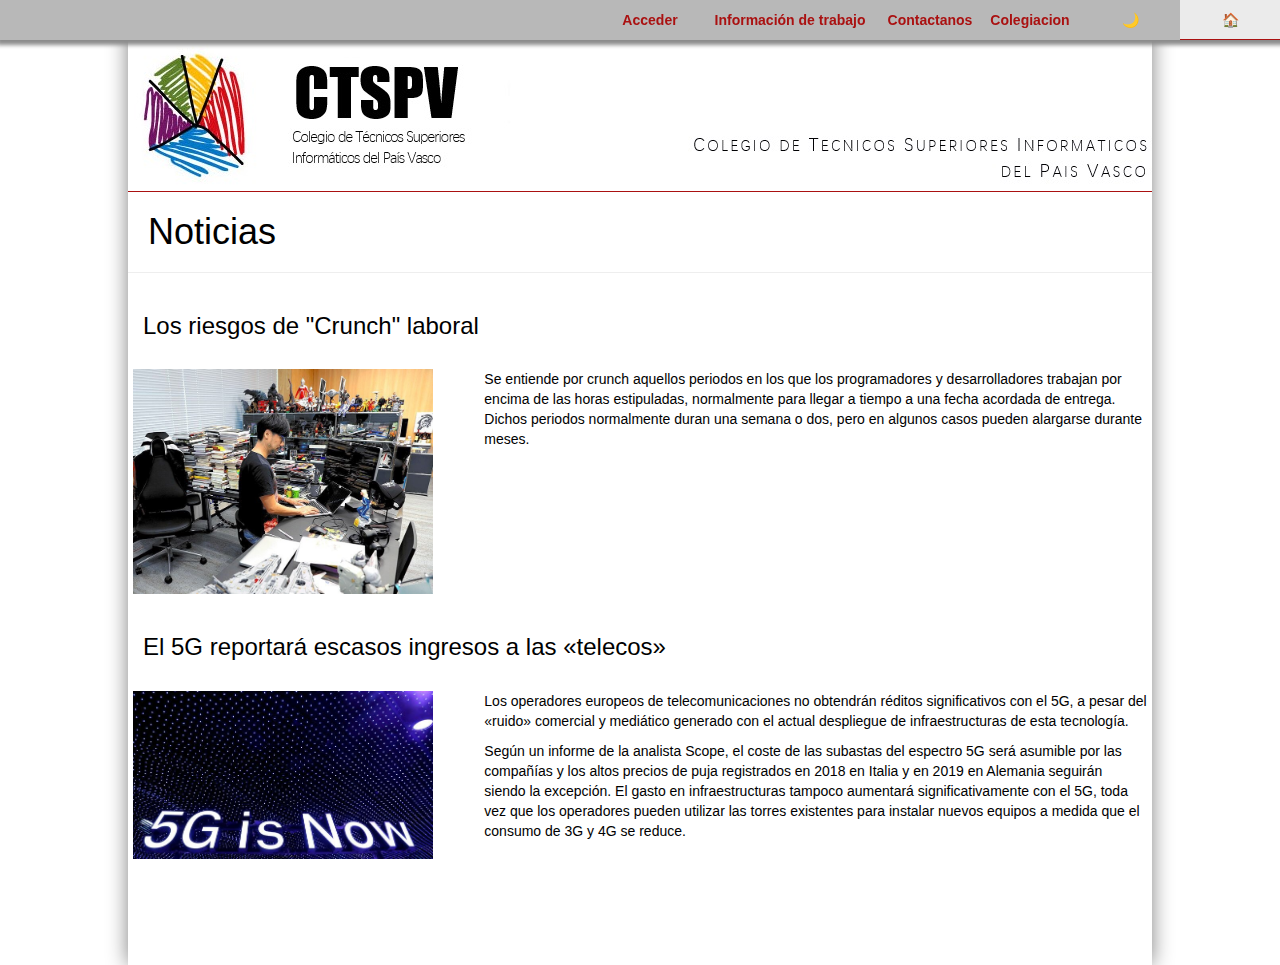
==== index.html @ 857acb55 "d" ====
<html lang="es">

<head>
    <meta charset="UTF-8">
    <link rel="stylesheet" type="text/css" href="css/bootstrap.min.css">
    <link rel="stylesheet" type="text/css" href="css/index.css">
    <script type="text/javascript" src="js/index.js"></script>
    <script type="text/javascript" src="js/modoNoche.js"></script>

</head>

<body>

    <!--Menu vertical -->

    <input type="button" value="" name="botonMenu" id="botonMenu" onClick="cargaMenu()">
    <!--Boton que llama al script del menu vertical -->

    <div id="menu">
        <nav>
            <ul id="menu_principal">
                <label id="acceso" for="Acceder">
                    <a name="botonAcceso" href="javascript:cargaLogin();">Acceder</a>
                </label>
                <li id="activo">
                    <a href="index.html">➥🏠 Inicio</a>
                </li>
                <li>
                    <label for="Contactanos">
                        <a href="subpaginas/contactanos.html"> 🏫 Contáctanos</a>
                    </label>
                </li>
                <li>
                    <label for="Convenios">
                        <a href="subpaginas/convenio.html"> 🤝 Convenios</a>
                    </label>
                </li>
                <li id="colegiacion2">
                    <label for="Colegiacion">
                        <a href="subpaginas/formRegistro.html"> 🎓 Colegiación</a>
                    </label>
                </li>
                <li id="formacion2">
                    <label for="Formacion">
                        <a href="formacion.html"> 🖥️ Formación</a>
                    </label>
                </li>
                <li id="bolsaTrabajo2">
                    <label for="bolsaTrabajo">
                        <a href="bolsaTrabajo.html">💰 Bolsa de empleo</a>
                    </label>
                </li>
                <li>
                    <a id="activarNoche" href="javascript:modoNoche();">
                        <div>🌙 Modo Noche</div>
                    </a>
                </li>
            </ul>
        </nav>
    </div>

    <!--Fin Menu vertical -->

    <!--Menu horizontal superior-->
    <div id="encabezado">
        <div id="EncabezadoSegundaria">
            <a href="index.html">
                <div id="activo">🏠 </div>
            </a>
            <a id="activarNoche" href="javascript:modoNoche();">
                <div>🌙</div>
            </a>
        </div>

        <div id="encabezadoPrincipal">
            <a id="colegiacion" href="subpaginas/formRegistro.html">
                <div>Colegiacion</div>
            </a>
            <a id="formacion" href="subpaginas/formacion.html">
                <div>Formacion</div>
            </a>
            <a id="bolsaTrabajo" href="subpaginas/bolsaTrabajo.html">
                <div style="width: 150;">Bolsas de trabajo</div>
            </a>
            <a href="subpaginas/contactanos.html">
                <div>Contactanos</div>
            </a>
            <a href="subpaginas/convenio.html">
                <div style="width: 180;">Información de trabajo</div>
            </a>
            <a id="acceder" name="botonAcceso" href="javascript:cargaLogin();">
                <div>Acceder</div>
            </a>
            <a id="cerrar" href="../index.html" onclick="cerrarSesion();">
                <div style="width: 150;">Cerrar sesión</div>
            </a>
        </div>
    </div>

    <!--Fin Menu horizontal superior-->

    <div id="contenedor">
        <!--Contenedor que recoge el contenido y el menu de inicio de sesion-->
        <a href="index.html"><img id="CTSPV" src="imagenes/cebanc.jpg" alt="logo del colegio"></a>
        <h1>Noticias</h1>
        <hr>

        <!--Menu de inicio de sesión-->
        <div id="menu_registro" class="form-group">
            <h1>Acceder</h1>
            <form id="form_login" method="post" action="php/login.php">
                <label for="nombre" id="etiq_nombre">
                    <p>Nombre de usuario:</p>
                </label>
                <input type="text" name="nombre" id="usr" class="form-control" placeholder="Usuario" onfocusout="validaNombreInicio()">
                <label for="contraseña" id="etiq_contrasena">
                    <p>Contraseña:</p>
                </label>
                <input type="password" name="contrasena" id="pwd" class="form-control" placeholder="Contraseña" onfocusout="validaContrasenaInicio()">

                <br />
                <input type="submit" value="Iniciar Sesion" id="boton2">

                <br />
                <hr />
            </form>
            <h3>Aún no estás colegiado?</h3>
            <p>Si estás titulado y deseas colegiarte, haz click <a href="subpaginas/formRegistro.html">Aqui</a></p>
            <input type="button" value="Cerrar" name="botonCierre" id="boton2" onClick="cerrarLogin()">
        </div>
        <!--Primera noticia-->
        <div class="row">
            <h3>Los riesgos de "Crunch" laboral</h3>
            <div class="col-sm-4 noticias">
                <img src="imagenes/trabajador.jpg" class="noticiaPng" alt="programador en oficina">
            </div>
            <div class="col-sm-8 noticias">
                <p>Se entiende por crunch aquellos periodos en los que los programadores y desarrolladores trabajan por encima de las horas estipuladas, normalmente para llegar a tiempo a una fecha acordada de entrega. Dichos periodos normalmente duran una semana o dos, pero en algunos casos pueden alargarse durante meses.
                </p>
            </div>
        </div>
        <!--Segunda noticia-->
        <div class="row">
            <h3>El 5G reportará escasos ingresos a las «telecos»</h3>
            <div class="col-sm-4 noticias">
                <img src="imagenes/5g.jpg" class="noticiaPng" alt="imagen noticia 5G">
            </div>
            <div class="col-sm-8 noticias">
                <p>Los operadores europeos de telecomunicaciones no obtendrán réditos significativos con el 5G, a pesar del «ruido» comercial y mediático generado con el actual despliegue de infraestructuras de esta tecnología.</p>

                <p>Según un informe de la analista Scope, el coste de las subastas del espectro 5G será asumible por las compañías y los altos precios de puja registrados en 2018 en Italia y en 2019 en Alemania seguirán siendo la excepción. El gasto en infraestructuras tampoco aumentará significativamente con el 5G, toda vez que los operadores pueden utilizar las torres existentes para instalar nuevos equipos a medida que el consumo de 3G y 4G se reduce.
                </p>
            </div>
        </div>
    </div>

    <!--Funcion Responsive con ocultar mostrar menu vertical-->

    <script>
        function responsive(resolucion) {

            var menuvertical = document.getElementById("menu");


            if (resolucion.matches) { // si coincide con la resolución de ventana

            } else {
                menuvertical.style.display = "none";
                abierto = false;
                console.log(abierto);
            }
        }

        var resolucion = window.matchMedia("(max-width: 900px)");
        responsive(resolucion); // Llamada al listener y le pasa como parametro la variable resolucion
        resolucion.addListener(responsive); //Vincula el listener al cambiar de resolución la ventana



        //Variable booleana que se encarga de almacenar el estado del menu lateral, si está abierto o no.
        var abierto = false;
        //Funcion que se encarga de mostrar el menu lateral
        function cargaMenu() {
            var menuvertical = document.getElementById("menu");

            if (abierto == true) {
                menuvertical.style.display = "none";
                console.log(abierto);
                abierto = false;
            } else {
                menuvertical.style.display = "block";
                console.log("abierto = " + abierto);
                abierto = true;
            }
        }

        var contenedor = document.getElementById("contenedor");
        //Listener que queda a la escucha de si se hace click en el body, al tener el menu lateral abierto y lo oculta
        contenedor.addEventListener("click", cierraMenu, true);

        function cierraMenu() {
            var menuvert = document.getElementById("menu");

            menuvert.style.display = "none";
            abierto = false;
        }

    </script>

</body>

</html>
---- css/index.css ----
body {
    margin: 0 auto;
    background-size: 100% auto;
}

/*Contenedor de la imagen y logotipo superior*/
#CTSPV {
    margin-top: 40px;
    border-bottom: 1px solid #AA1111;
}

#contenedor {
    margin: 0 auto;
    width: 1024px;
    min-height: 965px;
    box-shadow: 0px 0px 20px gray;
}

/*Ocultar barra de desplazamiento lateral*/
::-webkit-scrollbar {
    display: none;
}

h1 {
    padding-left: 20px;
}

/* Encabezado */
#encabezado {
    width: 100%;
    height: 40px;
    background-color: rgba(184, 184, 184, 1);
    box-shadow: 1px 1px 4px 4px rgba(140, 140, 140, 1);
    position: fixed;
    overflow: auto;
    z-index: 900;
}

/*principal: Botones con texto || secundario: Botones con icono*/
#encabezadoPrincipal div,
#encabezadoSegundaria div {
    text-align: center;
    padding-top: 10px;
    font-size: 14px;
    color: #AA1111;
    font-weight: 700;
    font-family: Arial;
}

#encabezado a div {
    float: right;
    height: 40px;
    width: 100px;
}

/*Boton login*/
#boton2 {
    margin-top: 20px;
    width: 120px;
    height: 30px;
    border-radius: 50px;
    background-color: #AA1111;
    color: white;
    border: none;
}

#encabezado a div:hover {
    background-color: rgba(255, 255, 255, 0.7);
    font-size: 16px;
    text-shadow: 1px 1.5px gray;
    transition: 0.4s;
}

#encabezadoPrincipal {
    margin-right: 50px;
}

/*Fin encabezado*/


/*Menu acceder*/
#menu_registro {
    margin: 50 0 0 290;
    width: 450px;
    height: 450px;
    background-color: white;
    position: absolute;
    font-family: verdana;
    position: absolute;
    display: none;
    box-shadow: 9px 9px 20px rgba(140, 140, 140, 0.5);
    text-align: center;
    z-index: 999;
}

/*Campos de introducción de texto del login*/
#usr,
#pwd {
    width: 200px;
    margin-left: 120px;
}

/*Boton login*/
#boton2:hover {
    border: 1px solid black;
    cursor: pointer;
}


/*Opción del menu superior y lateral que cambia el fondo del botón en base a la pagina activa*/
#activo {
    background-color: #EBEBEB;
    border-bottom: 1px solid #AA1111;
}

/*Menu lateral*/
ul {
    list-style: none;
    background: rgba(184, 184, 184, 1);
    padding-left: 0px;
    margin-top: -30px;
}

/*Contenedor menu*/
#menu {
    background: black;
    position: fixed;
    height: 290px;
    left: 0;
    width: 200px;
    top: 36px;
    margin-top: -10px;
    box-shadow: 3px 0 10px rgba(0, 0, 0, .2);
    transition: left .5s ease;
    z-index: 1000;
    margin-right: -10px;


}

#acceso {
    margin-top:-100px;
    margin-left: 50px;
    transition: left .5s ease;
    padding:20px;
    height:55px;
}

#acceso:hover{
    
    text-shadow: 1px 1px gray;
    background-color: rgba(255, 255, 255, 0.7);
}

#menu_principal a,
label {
    color: #AA1111;
    display: block;
    padding-left: 25px;
    text-decoration: none;
    transition: all .5s ease;
}

#menu_principal {
    padding-top: 50%;
}

#menu_principal li {
    height: 60px;
    line-height: 60px;
    position: relative;
    width: 100%;

}

#menu_principal > li {

    margin: 0 0 5% 0;
}

#menu_principal li:hover > a,
#menu_principal li:hover > label {
    color: #002f6c;
    cursor: pointer;
    background-color: rgba(255, 255, 255, 0.7);
    padding-left: 10px;
}

/*Boton para el responsive*/
#botonMenu {

    background-image: url('../imagenes/botonmenu.PNG');
    background-size: cover;
    width: 60px;
    height: 50px;
    position: absolute;
    z-index: 6;
    display: none;
    position: fixed;
    border-radius: 5px;
    box-shadow: 2px 2px gray;
}


/*Boton para ocultar y mostrar menu horizontal y vertical*/

#menu {

    display: none;
    z-index: 5;
}

/*Contenido*/

/*Contenedor noticas*/
.noticias {
    padding: 20px;
}

/*imagenes de noticias*/
.noticiaPng {
    width: 300px;
}

/*Titulo Noticias*/
.row h3 {
    padding-left: 30px;
}

/* Responsive */

@media screen and (max-width:900px) {

    #botonMenu {
        display: block;
    }

    #encabezado {
        display: none;
    }

    .noticiaPng {
        width: 350px;
    }

    .noticias {
        width: 400px;
    }

    #CTSPV {
        margin-top: 0px;
        width: 800px;
    }

    #boton1 {
        margin: 0 0 0 390;
    }

    /*pop-up de menu de inicio de sesion y registro*/
    #menu_registro {
        margin-left: 20%;
    }

}

@media screen and (max-width:600px) {


    #CTSPV {
        width: 500px;
    }

    .noticiaPng {
        width: 250px;
    }


    #boton1 {
        margin-left: 200px;
    }

    /*pop-up de menu de inicio de sesion y registro*/
    #menu_registro {
        margin-left: 5%;
    }

}

/*Para los usuarios anonimos, no muestre los siguentes*/
#formacion,
#colegiacion,
#cerrar,
#bolsaTrabajo {
    display: none;
}
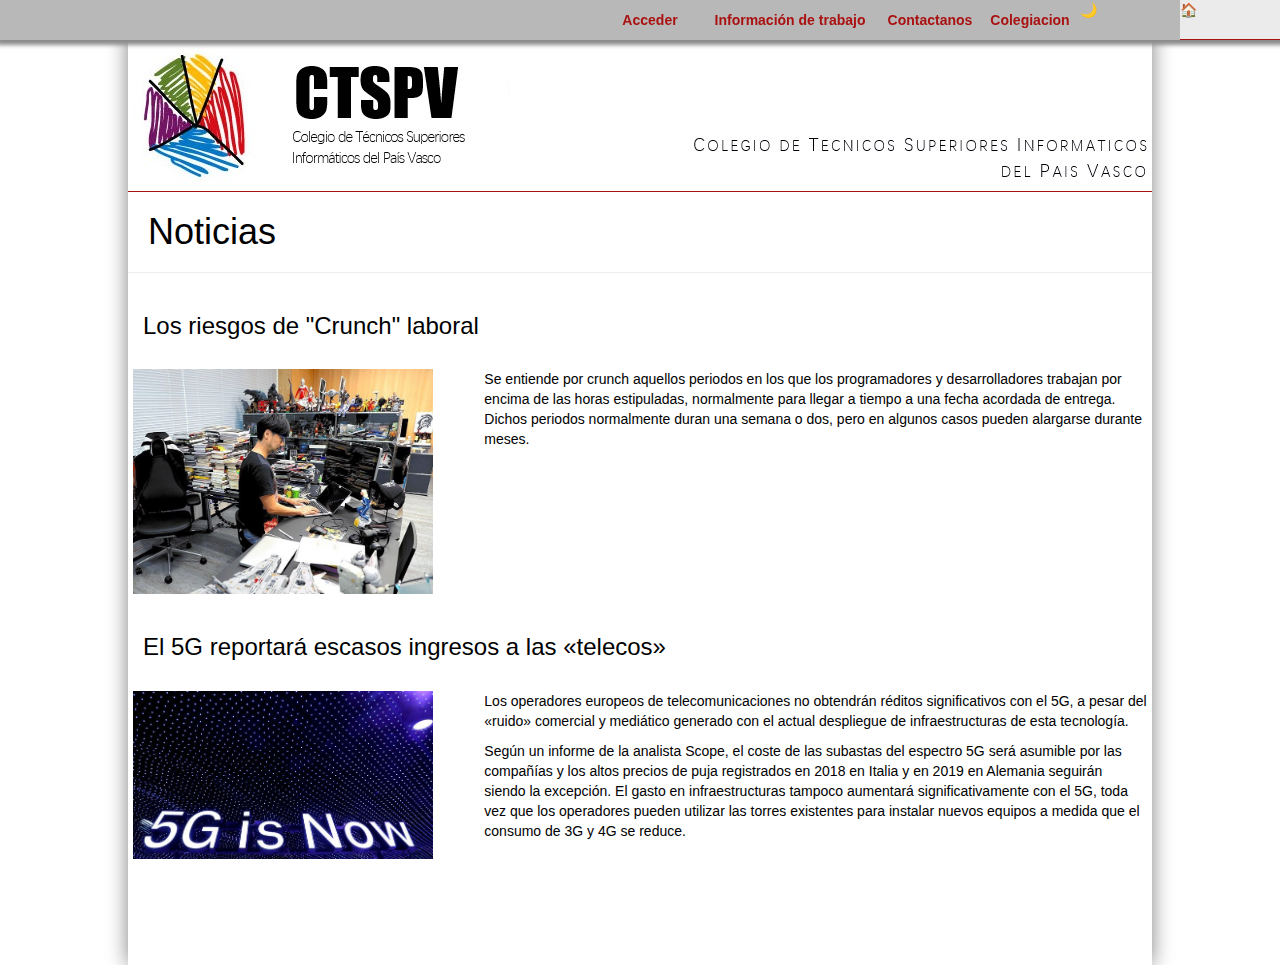
==== commit 7551980a: "validacion" ====
--- a/index.html
+++ b/index.html
@@ -1,11 +1,13 @@
+<!DOCTYPE html>
+
 <html lang="es">
 
 <head>
     <meta charset="UTF-8">
     <link rel="stylesheet" type="text/css" href="css/bootstrap.min.css">
     <link rel="stylesheet" type="text/css" href="css/index.css">
-    <script type="text/javascript" src="js/index.js"></script>
-    <script type="text/javascript" src="js/modoNoche.js"></script>
+    <script src="js/index.js"></script>
+    <script src="js/modoNoche.js"></script>
 
 </head>
 
@@ -13,7 +15,7 @@
 
     <!--Menu vertical -->
 
-    <input type="button" value="" name="botonMenu" id="botonMenu" onClick="cargaMenu()">
+    <input type="button" value=" " name="botonMenu" id="botonMenu" onClick="cargaMenu()">
     <!--Boton que llama al script del menu vertical -->
 
     <div id="menu">
@@ -80,19 +82,19 @@
                 <div>Formacion</div>
             </a>
             <a id="bolsaTrabajo" href="subpaginas/bolsaTrabajo.html">
-                <div style="width: 150;">Bolsas de trabajo</div>
+                <div style="width: 150px;">Bolsas de trabajo</div>
             </a>
             <a href="subpaginas/contactanos.html">
                 <div>Contactanos</div>
             </a>
             <a href="subpaginas/convenio.html">
-                <div style="width: 180;">Información de trabajo</div>
+                <div style="width: 180px;">Información de trabajo</div>
             </a>
             <a id="acceder" name="botonAcceso" href="javascript:cargaLogin();">
                 <div>Acceder</div>
             </a>
             <a id="cerrar" href="../index.html" onclick="cerrarSesion();">
-                <div style="width: 150;">Cerrar sesión</div>
+                <div style="width: 150px;">Cerrar sesión</div>
             </a>
         </div>
     </div>
@@ -209,4 +211,4 @@
 
 </body>
 
-</html>
+</html>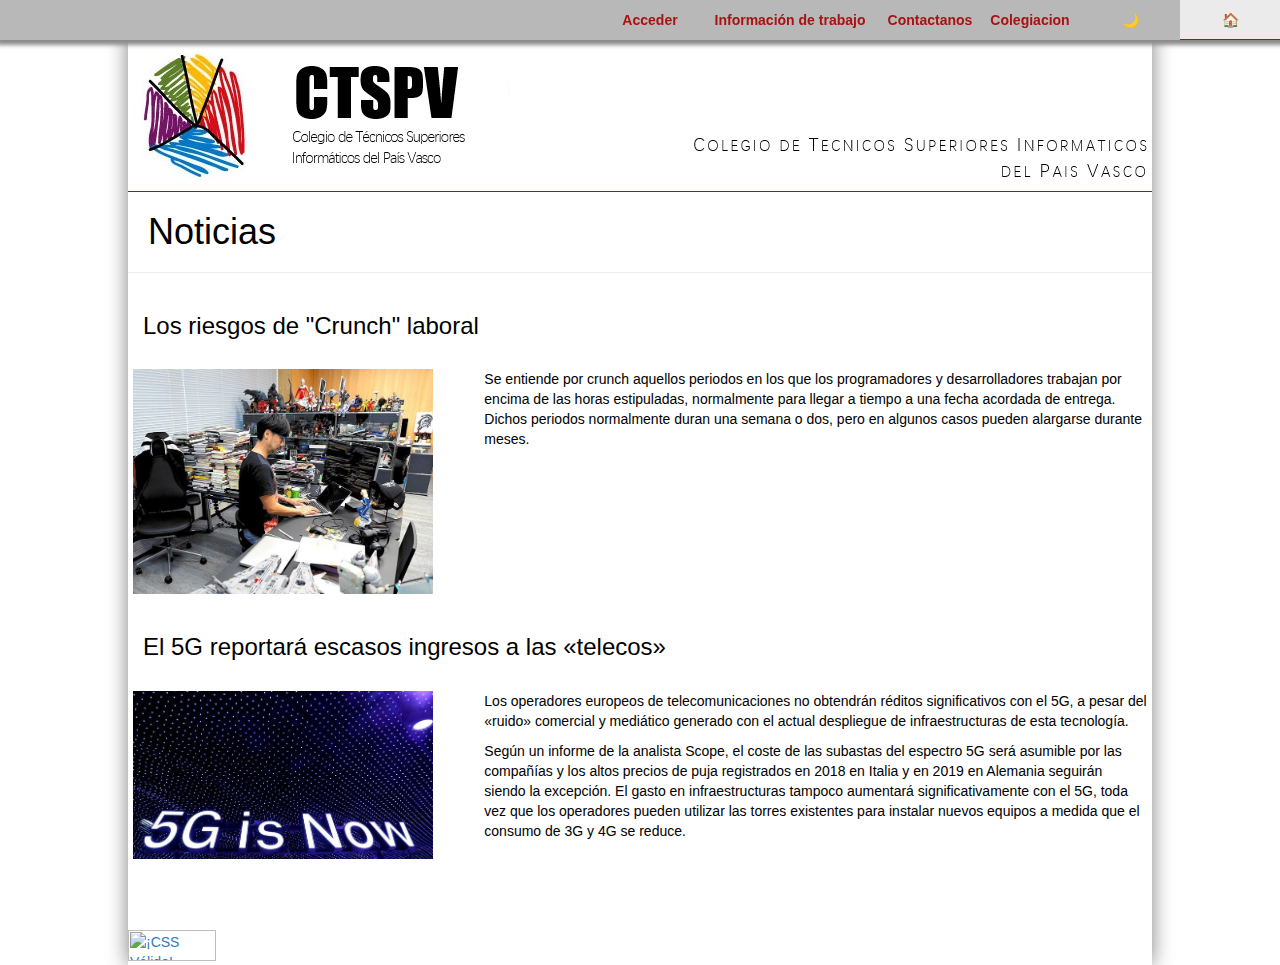
==== commit 473ea985: "fuk" ====
--- a/index.html
+++ b/index.html
@@ -1,13 +1,11 @@
-<!DOCTYPE html>
-
 <html lang="es">
 
 <head>
     <meta charset="UTF-8">
     <link rel="stylesheet" type="text/css" href="css/bootstrap.min.css">
     <link rel="stylesheet" type="text/css" href="css/index.css">
-    <script src="js/index.js"></script>
-    <script src="js/modoNoche.js"></script>
+    <script type="text/javascript" src="js/index.js"></script>
+    <script type="text/javascript" src="js/modoNoche.js"></script>
 
 </head>
 
@@ -15,7 +13,7 @@
 
     <!--Menu vertical -->
 
-    <input type="button" value=" " name="botonMenu" id="botonMenu" onClick="cargaMenu()">
+    <input type="button" value="" name="botonMenu" id="botonMenu" onClick="cargaMenu()">
     <!--Boton que llama al script del menu vertical -->
 
     <div id="menu">
@@ -82,19 +80,19 @@
                 <div>Formacion</div>
             </a>
             <a id="bolsaTrabajo" href="subpaginas/bolsaTrabajo.html">
-                <div style="width: 150px;">Bolsas de trabajo</div>
+                <div style="width: 150;">Bolsas de trabajo</div>
             </a>
             <a href="subpaginas/contactanos.html">
                 <div>Contactanos</div>
             </a>
             <a href="subpaginas/convenio.html">
-                <div style="width: 180px;">Información de trabajo</div>
+                <div style="width: 180;">Información de trabajo</div>
             </a>
             <a id="acceder" name="botonAcceso" href="javascript:cargaLogin();">
                 <div>Acceder</div>
             </a>
             <a id="cerrar" href="../index.html" onclick="cerrarSesion();">
-                <div style="width: 150px;">Cerrar sesión</div>
+                <div style="width: 150;">Cerrar sesión</div>
             </a>
         </div>
     </div>
@@ -154,6 +152,13 @@
                 </p>
             </div>
         </div>
+        <div id="validaciones">
+        <p>
+            <a href="http://jigsaw.w3.org/css-validator/check/referer">
+                <img style="border:0;width:88px;height:31px" src="http://jigsaw.w3.org/css-validator/images/vcss" alt="¡CSS Válido!" />
+            </a>
+        </p>
+        </div>
     </div>
 
     <!--Funcion Responsive con ocultar mostrar menu vertical-->
@@ -210,5 +215,8 @@
     </script>
 
 </body>
-
-</html>+<footer>
+
+</footer>
+
+</html>
--- a/css/index.css
+++ b/css/index.css
@@ -80,7 +80,7 @@
 
 /*Menu acceder*/
 #menu_registro {
-    margin: 50 0 0 290;
+    margin: 50px 0px 0px 290px;
     width: 450px;
     height: 450px;
     background-color: white;
@@ -253,7 +253,7 @@
     }
 
     #boton1 {
-        margin: 0 0 0 390;
+        margin: 0px 0px 0px 390px;
     }
 
     /*pop-up de menu de inicio de sesion y registro*/
@@ -293,3 +293,8 @@
 #bolsaTrabajo {
     display: none;
 }
+
+
+#validaciones {
+    margin-top:5%;
+}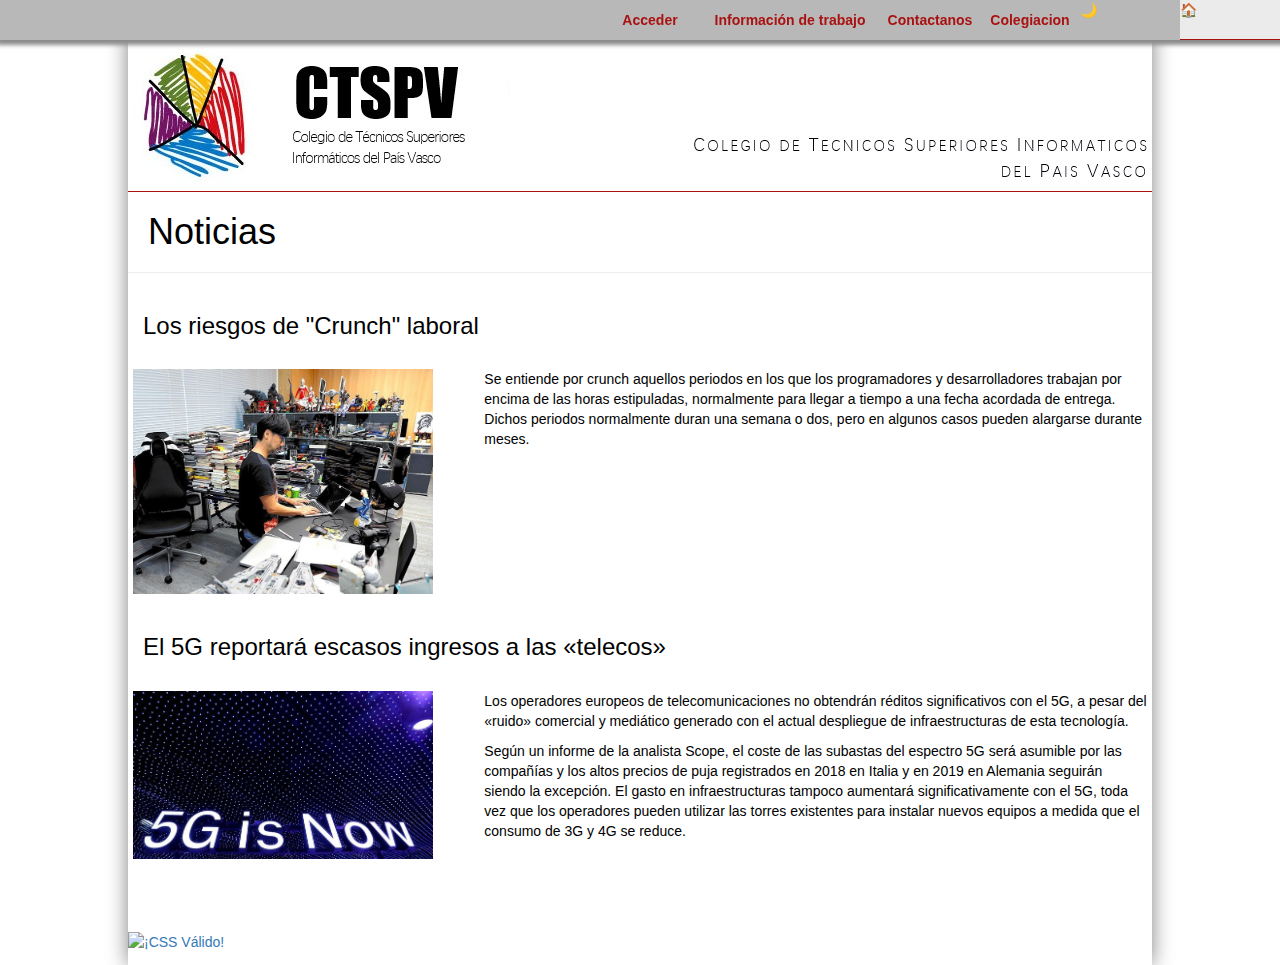
==== commit e83e8475: "Merge branch 'master' of https://github.com/Equipo-Finlandia/Reto-5" ====
--- a/index.html
+++ b/index.html
@@ -1,11 +1,13 @@
+<!DOCTYPE html>
+
 <html lang="es">
 
 <head>
     <meta charset="UTF-8">
     <link rel="stylesheet" type="text/css" href="css/bootstrap.min.css">
     <link rel="stylesheet" type="text/css" href="css/index.css">
-    <script type="text/javascript" src="js/index.js"></script>
-    <script type="text/javascript" src="js/modoNoche.js"></script>
+    <script src="js/index.js"></script>
+    <script src="js/modoNoche.js"></script>
 
 </head>
 
@@ -13,7 +15,7 @@
 
     <!--Menu vertical -->
 
-    <input type="button" value="" name="botonMenu" id="botonMenu" onClick="cargaMenu()">
+    <input type="button" value=" " name="botonMenu" id="botonMenu" onClick="cargaMenu()">
     <!--Boton que llama al script del menu vertical -->
 
     <div id="menu">
@@ -80,19 +82,19 @@
                 <div>Formacion</div>
             </a>
             <a id="bolsaTrabajo" href="subpaginas/bolsaTrabajo.html">
-                <div style="width: 150;">Bolsas de trabajo</div>
+                <div style="width: 150px;">Bolsas de trabajo</div>
             </a>
             <a href="subpaginas/contactanos.html">
                 <div>Contactanos</div>
             </a>
             <a href="subpaginas/convenio.html">
-                <div style="width: 180;">Información de trabajo</div>
+                <div style="width: 180px;">Información de trabajo</div>
             </a>
             <a id="acceder" name="botonAcceso" href="javascript:cargaLogin();">
                 <div>Acceder</div>
             </a>
             <a id="cerrar" href="../index.html" onclick="cerrarSesion();">
-                <div style="width: 150;">Cerrar sesión</div>
+                <div style="width: 150px;">Cerrar sesión</div>
             </a>
         </div>
     </div>
@@ -219,4 +221,4 @@
 
 </footer>
 
-</html>
+</html>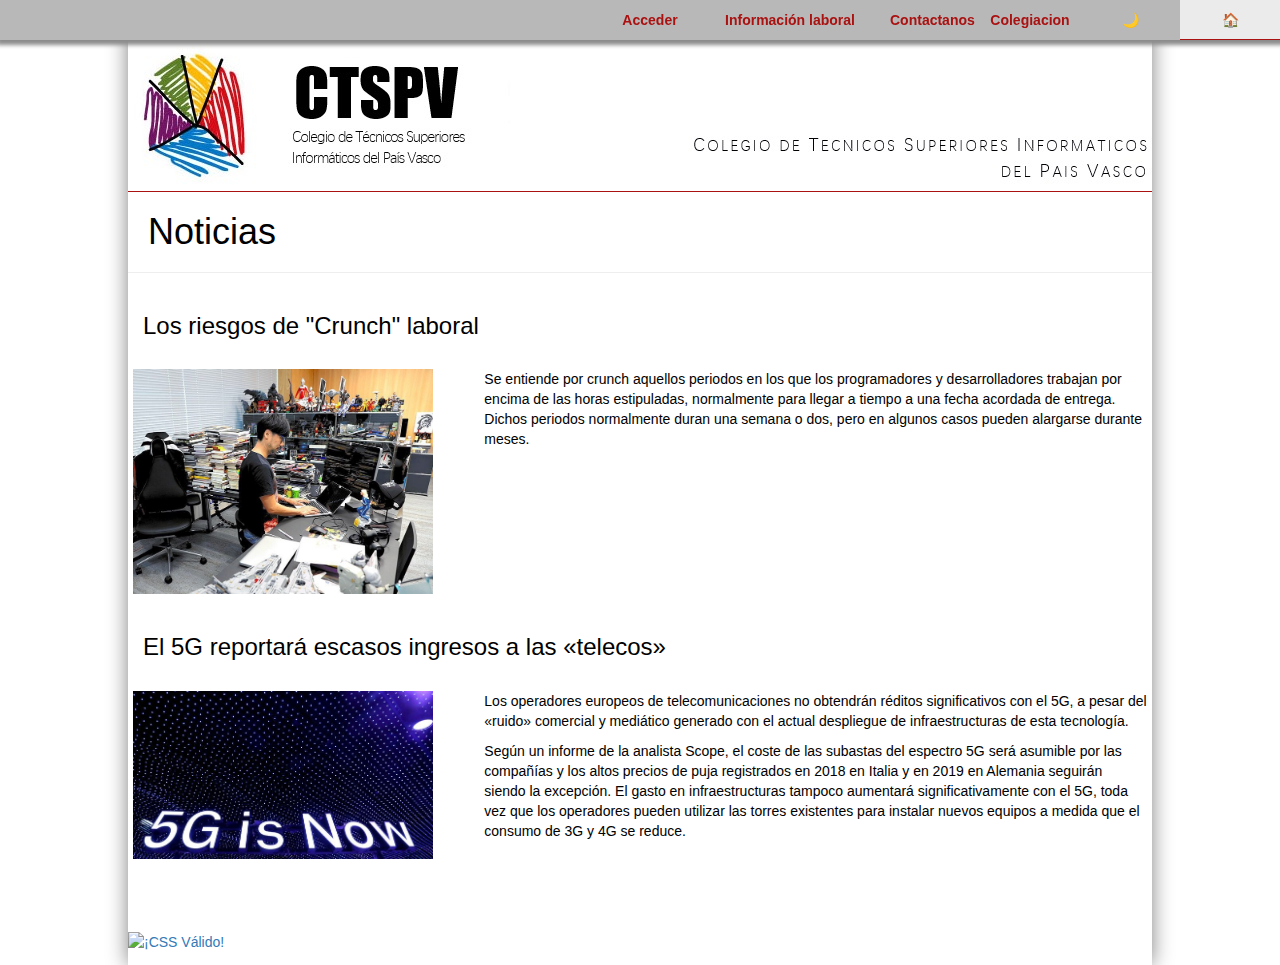
==== commit 3e12af2f: "d" ====
--- a/index.html
+++ b/index.html
@@ -3,6 +3,7 @@
 <html lang="es">
 
 <head>
+    <title>Inicio</title>
     <meta charset="UTF-8">
     <link rel="stylesheet" type="text/css" href="css/bootstrap.min.css">
     <link rel="stylesheet" type="text/css" href="css/index.css">
@@ -88,7 +89,7 @@
                 <div>Contactanos</div>
             </a>
             <a href="subpaginas/convenio.html">
-                <div style="width: 180px;">Información de trabajo</div>
+                <div style="width: 180px;">Información laboral</div>
             </a>
             <a id="acceder" name="botonAcceso" href="javascript:cargaLogin();">
                 <div>Acceder</div>
--- a/css/index.css
+++ b/css/index.css
@@ -38,9 +38,9 @@
 
 /*principal: Botones con texto || secundario: Botones con icono*/
 #encabezadoPrincipal div,
-#encabezadoSegundaria div {
+#EncabezadoSegundaria div {
     text-align: center;
-    padding-top: 10px;
+    padding: 10px;
     font-size: 14px;
     color: #AA1111;
     font-weight: 700;
@@ -52,6 +52,8 @@
     height: 40px;
     width: 100px;
 }
+
+
 
 /*Boton login*/
 #boton2 {
